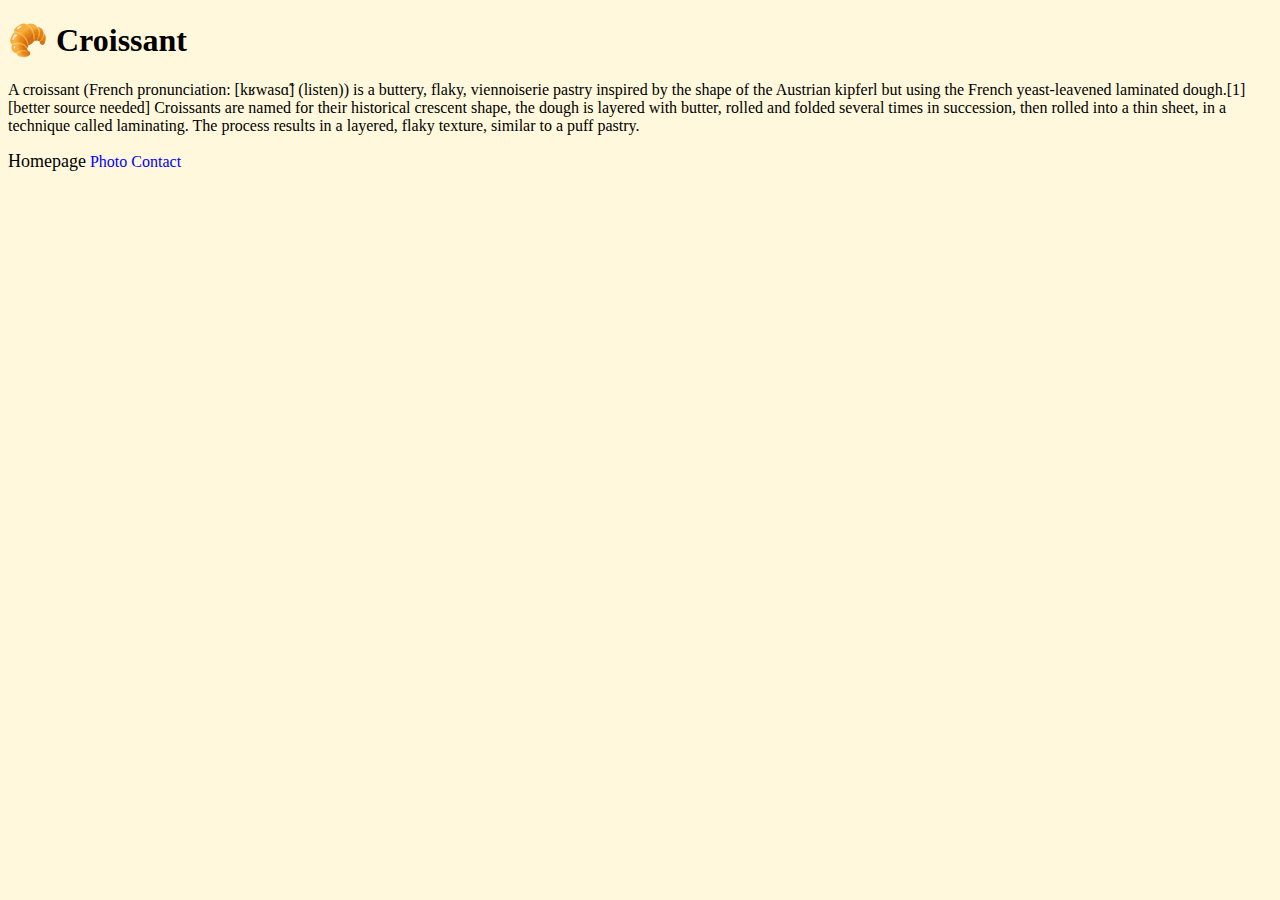
==== index.html @ 19045e1e "first uploading" ====
<!DOCTYPE html>
<html lang="en">
  <head>
    <meta charset="UTF-8" />
    <meta http-equiv="X-UA-Compatible" content="IE=edge" />
    <meta name="viewport" content="width=device-width, initial-scale=1.0" />
    <link
      href="https://cdn.jsdelivr.net/npm/bootstrap@5.2.3/dist/css/bootstrap.min.css"
      rel="stylesheet"
      integrity="sha384-rbsA2VBKQhggwzxH7pPCaAqO46MgnOM80zW1RWuH61DGLwZJEdK2Kadq2F9CUG65"
      crossorigin="anonymous"
    />
    <link rel="stylesheet" href="/css/style.css" />
    <title>Croissant</title>
  </head>
  <body>
    <div>
      <h1 class="text-center mt-3">🥐 Croissant</h1>
      <p>
        A croissant (French pronunciation: [kʁwasɑ̃] (listen)) is a buttery,
        flaky, viennoiserie pastry inspired by the shape of the Austrian kipferl
        but using the French yeast-leavened laminated dough.[1][better source
        needed] Croissants are named for their historical crescent shape, the
        dough is layered with butter, rolled and folded several times in
        succession, then rolled into a thin sheet, in a technique called
        laminating. The process results in a layered, flaky texture, similar to
        a puff pastry.
      </p>
      <div class="text-center">
        <a class="me-4 active" href="/">Homepage</a>
        <a class="me-4" href="/photo.html">Photo</a>
        <a href="/contact.html">Contact</a>
      </div>
    </div>
  </body>
</html>
---- css/style.css ----
body {
  background-color: cornsilk;
}
a {
  color: blue;
  text-decoration: none;
}
a:hover {
  cursor: pointer;
  text-decoration: underline;
  color: blue;
}
.active {
  text-decoration: none;
  color: black;
  font-size: large;
}
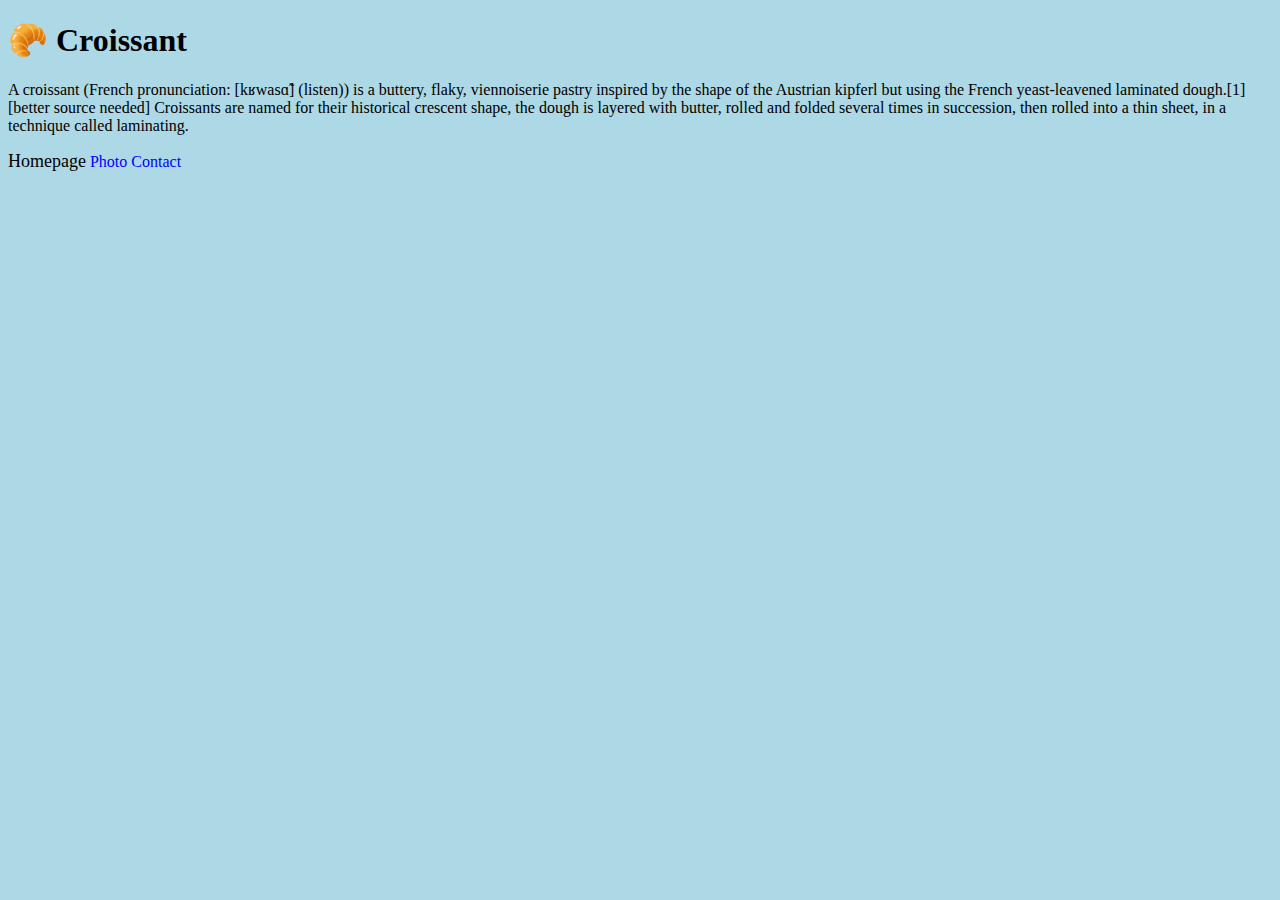
==== commit a92a5c4f: "change background" ====
--- a/index.html
+++ b/index.html
@@ -16,15 +16,14 @@
   <body>
     <div>
       <h1 class="text-center mt-3">🥐 Croissant</h1>
-      <p>
+      <p class="mx-3 text-center">
         A croissant (French pronunciation: [kʁwasɑ̃] (listen)) is a buttery,
         flaky, viennoiserie pastry inspired by the shape of the Austrian kipferl
         but using the French yeast-leavened laminated dough.[1][better source
         needed] Croissants are named for their historical crescent shape, the
         dough is layered with butter, rolled and folded several times in
         succession, then rolled into a thin sheet, in a technique called
-        laminating. The process results in a layered, flaky texture, similar to
-        a puff pastry.
+        laminating. 
       </p>
       <div class="text-center">
         <a class="me-4 active" href="/">Homepage</a>
--- a/css/style.css
+++ b/css/style.css
@@ -1,5 +1,5 @@
 body {
-  background-color: cornsilk;
+  background-color:lightblue;
 }
 a {
   color: blue;
